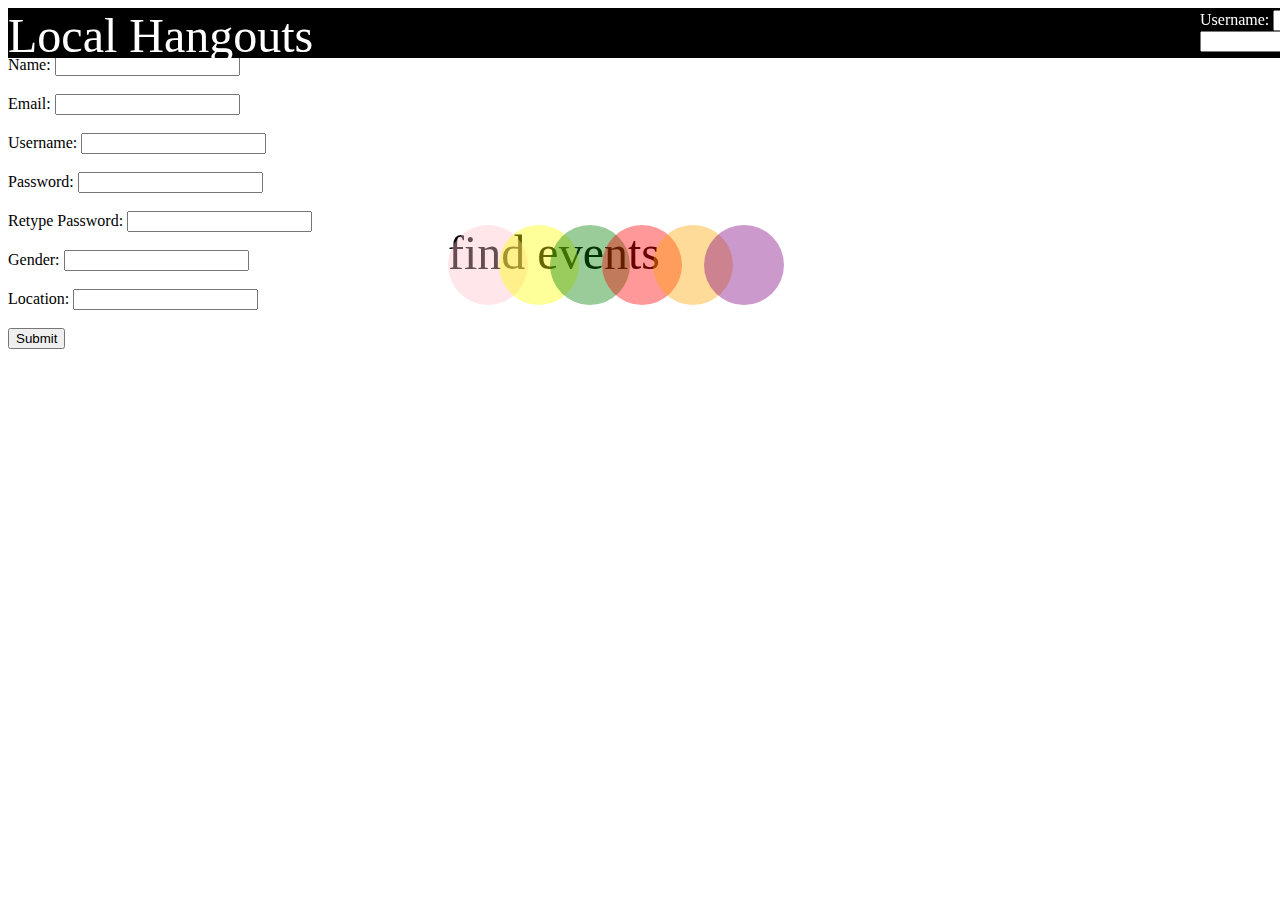
==== index.html @ 07166947 "//" ====
<html>
<head>
<link rel="stylesheet" type="text/css" href="index.css">
</head>


<div class= 'LocalHangouts'>
		<font color='white' size=100% >Local Hangouts</font>
		<div class='LoginForm'>
	
	<form action="login.php" method="post">
	<font color='white'>
		Username: <input type="text" name="uname">
		Password: <input type="password" name="pwd">
	<input id ="sub" type="submit"></font>
	</form>
</div>
</div>

<div class= 'FindWhereToGo'>
		<font color='black' size=20px >find events</font>
</div>

<div id='bubbles'>
		<div class='bubble1'></div>
		<div class='bubble2'></div>
		<div class='bubble3'></div>
		<div class='bubble4'></div>
		<div class='bubble5'></div>
		<div class='bubble6'></div>
		<div class='magnifyingGlass'></div>
</div>



<div id = "signup">
	<h2>SignUp</h2>
	<form action="signup.php" method="post">
		Name: <input type="text" name="name"><br><br>
		Email: <input type="text" name="email"><br><br>
		Username: <input type="text" name="userusername"><br><br>
		Password: <input type="password" name="newpwd"><br><br>
		Retype Password: <input type="password" name="rnewpwd"><br><br>
		Gender: <input type="text" name="gender"><br><br>
		Location: <input type="text" name="location"><br><br>
	<input type ="submit"> 
</div>






</html>
---- index.css ----
.LocalHangouts{
position:fixed;
height:50px;
width:100%;
background-color:black;
font-family: Broadway;
}

.FindWhereToGo{
position:fixed;
top:25%;
left:35%;
height:50px;
width:30%;
}

.bubble1{
position:fixed;
top:25%;
left:35%;
height:80px;
width:80px;
border-radius:100%;
opacity:0.4;
background-color:pink;
z-index:4;
}

.bubble2{
position:fixed;
top:25%;
left:39%;
height:80px;
width:80px;
border-radius:100%;
opacity:0.4;
background-color:yellow;
z-index:4;
}

.bubble3{
position:fixed;
top:25%;
left:43%;
height:80px;
width:80px;
border-radius:100%;
opacity:0.4;
background-color:green;
z-index:4;
}

.bubble4{
position:fixed;
top:25%;
left:47%;
height:80px;
width:80px;
border-radius:100%;
opacity:0.4;
background-color:red;
z-index:4;
}

.bubble5{
position:fixed;
top:25%;
left:51%;
height:80px;
width:80px;
border-radius:100%;
opacity:0.4;
background-color:orange;
z-index:4;
}

.bubble6{
position:fixed;
top:25%;
left:55%;
height:80px;
width:80px;
border-radius:100%;
opacity:0.4;
background-color:purple;
z-index:4;
}

.LogIn{
position:fixed;
top:40%;
left:500px;
-moz-box-shadow:inset 0px 1px 0px 0px #54a3f7;
        -webkit-box-shadow:inset 0px 1px 0px 0px #54a3f7;
        box-shadow:inset 0px 1px 0px 0px #54a3f7;
        
        background:-webkit-gradient(linear, left top, left bottom, color-stop(0.05, #007dc1), color-stop(1, #0061a7));
        background:-moz-linear-gradient(top, #007dc1 5%, #0061a7 100%);
        background:-webkit-linear-gradient(top, #007dc1 5%, #0061a7 100%);
        background:-o-linear-gradient(top, #007dc1 5%, #0061a7 100%);
        background:-ms-linear-gradient(top, #007dc1 5%, #0061a7 100%);
        background:linear-gradient(to bottom, #007dc1 5%, #0061a7 100%);
        filter:progid:DXImageTransform.Microsoft.gradient(startColorstr='#007dc1', endColorstr='#0061a7',GradientType=0);
        
        background-color:#007dc1;
        
        -moz-border-radius:3px;
        -webkit-border-radius:3px;
        border-radius:3px;
        
        border:1px solid #124d77;
        
        display:inline-block;
        color:#ffffff;
        font-family:arial;
        font-size:25px;
        font-weight:normal;
        padding:6px 24px;
        text-decoration:none;
        
        text-shadow:0px 1px 0px #154682;
        
    }

    .LogIn:hover {
        
        background:-webkit-gradient(linear, left top, left bottom, color-stop(0.05, #0061a7), color-stop(1, #007dc1));
        background:-moz-linear-gradient(top, #0061a7 5%, #007dc1 100%);
        background:-webkit-linear-gradient(top, #0061a7 5%, #007dc1 100%);
        background:-o-linear-gradient(top, #0061a7 5%, #007dc1 100%);
        background:-ms-linear-gradient(top, #0061a7 5%, #007dc1 100%);
        background:linear-gradient(to bottom, #0061a7 5%, #007dc1 100%);
        filter:progid:DXImageTransform.Microsoft.gradient(startColorstr='#0061a7', endColorstr='#007dc1',GradientType=0);
        
        background-color:#0061a7;
}

.SignUp{
position:fixed;
top:40%;
left:650px;
-moz-box-shadow:inset 0px 1px 0px 0px #54a3f7;
        -webkit-box-shadow:inset 0px 1px 0px 0px #54a3f7;
        box-shadow:inset 0px 1px 0px 0px #54a3f7;
        
        background:-webkit-gradient(linear, left top, left bottom, color-stop(0.05, #007dc1), color-stop(1, #0061a7));
        background:-moz-linear-gradient(top, #007dc1 5%, #0061a7 100%);
        background:-webkit-linear-gradient(top, #007dc1 5%, #0061a7 100%);
        background:-o-linear-gradient(top, #007dc1 5%, #0061a7 100%);
        background:-ms-linear-gradient(top, #007dc1 5%, #0061a7 100%);
        background:linear-gradient(to bottom, #007dc1 5%, #0061a7 100%);
        filter:progid:DXImageTransform.Microsoft.gradient(startColorstr='#007dc1', endColorstr='#0061a7',GradientType=0);
        
        background-color:#007dc1;
        
        -moz-border-radius:3px;
        -webkit-border-radius:3px;
        border-radius:3px;
        
        border:1px solid #124d77;
        
        display:inline-block;
        color:#ffffff;
        font-family:arial;
        font-size:25px;
        font-weight:normal;
        padding:6px 24px;
        text-decoration:none;
        
        text-shadow:0px 1px 0px #154682;
        
    }

    .SignUp:hover {
        
        background:-webkit-gradient(linear, left top, left bottom, color-stop(0.05, #0061a7), color-stop(1, #007dc1));
        background:-moz-linear-gradient(top, #0061a7 5%, #007dc1 100%);
        background:-webkit-linear-gradient(top, #0061a7 5%, #007dc1 100%);
        background:-o-linear-gradient(top, #0061a7 5%, #007dc1 100%);
        background:-ms-linear-gradient(top, #0061a7 5%, #007dc1 100%);
        background:linear-gradient(to bottom, #0061a7 5%, #007dc1 100%);
        filter:progid:DXImageTransform.Microsoft.gradient(startColorstr='#0061a7', endColorstr='#007dc1',GradientType=0);
        
        background-color:#0061a7;
}

	.LoginForm{
		position:fixed;
		
		top:10px;
		left:1200px;
		height:400px;
		width:400px;
		background-color:'black';
		
		}


       #sub{
        position:fixed;
        top:10px;
        left:1600px;
       } 
       
.topmenu{
position:fixed;
top:100px;
left:300px;
height:700px;
width:800px;
background-color:darkblue;
opacity:0.1;

font-family: Broadway;


}

.home, .profile, .events{
position:fixed;
top:40%;
left:500px;
-moz-box-shadow:inset 0px 1px 0px 0px #54a3f7;
        -webkit-box-shadow:inset 0px 1px 0px 0px #54a3f7;
        box-shadow:inset 0px 1px 0px 0px #54a3f7;
        
        background:-webkit-gradient(linear, left top, left bottom, color-stop(0.05, #007dc1), color-stop(1, #0061a7));
        background:-moz-linear-gradient(top, #007dc1 5%, #0061a7 100%);
        background:-webkit-linear-gradient(top, #007dc1 5%, #0061a7 100%);
        background:-o-linear-gradient(top, #007dc1 5%, #0061a7 100%);
        background:-ms-linear-gradient(top, #007dc1 5%, #0061a7 100%);
        background:linear-gradient(to bottom, #007dc1 5%, #0061a7 100%);
        filter:progid:DXImageTransform.Microsoft.gradient(startColorstr='#007dc1', endColorstr='#0061a7',GradientType=0);
        
        background-color:#007dc1;
        
        -moz-border-radius:3px;
        -webkit-border-radius:3px;
        border-radius:3px;
        
        border:1px solid #124d77;
        
        display:inline-block;
        color:#ffffff;
        font-family:arial;
        font-size:25px;
        font-weight:normal;
        padding:6px 24px;
        text-decoration:none;
        
        text-shadow:0px 1px 0px #154682;
        
    }

    .home:hover {
        
        background:-webkit-gradient(linear, left top, left bottom, color-stop(0.05, #0061a7), color-stop(1, #007dc1));
        background:-moz-linear-gradient(top, #0061a7 5%, #007dc1 100%);
        background:-webkit-linear-gradient(top, #0061a7 5%, #007dc1 100%);
        background:-o-linear-gradient(top, #0061a7 5%, #007dc1 100%);
        background:-ms-linear-gradient(top, #0061a7 5%, #007dc1 100%);
        background:linear-gradient(to bottom, #0061a7 5%, #007dc1 100%);
        filter:progid:DXImageTransform.Microsoft.gradient(startColorstr='#0061a7', endColorstr='#007dc1',GradientType=0);
        
        background-color:#0061a7;
}

.profile:hover {
        
        background:-webkit-gradient(linear, left top, left bottom, color-stop(0.05, #0061a7), color-stop(1, #007dc1));
        background:-moz-linear-gradient(top, #0061a7 5%, #007dc1 100%);
        background:-webkit-linear-gradient(top, #0061a7 5%, #007dc1 100%);
        background:-o-linear-gradient(top, #0061a7 5%, #007dc1 100%);
        background:-ms-linear-gradient(top, #0061a7 5%, #007dc1 100%);
        background:linear-gradient(to bottom, #0061a7 5%, #007dc1 100%);
        filter:progid:DXImageTransform.Microsoft.gradient(startColorstr='#0061a7', endColorstr='#007dc1',GradientType=0);
        
        background-color:#0061a7;
}

.events:hover {
        
        background:-webkit-gradient(linear, left top, left bottom, color-stop(0.05, #0061a7), color-stop(1, #007dc1));
        background:-moz-linear-gradient(top, #0061a7 5%, #007dc1 100%);
        background:-webkit-linear-gradient(top, #0061a7 5%, #007dc1 100%);
        background:-o-linear-gradient(top, #0061a7 5%, #007dc1 100%);
        background:-ms-linear-gradient(top, #0061a7 5%, #007dc1 100%);
        background:linear-gradient(to bottom, #0061a7 5%, #007dc1 100%);
        filter:progid:DXImageTransform.Microsoft.gradient(startColorstr='#0061a7', endColorstr='#007dc1',GradientType=0);
        
        background-color:#0061a7;
}


.home{
	position:fixed;
	
	top:100px;
	left:300px;
	height:20px;
	width:50px;
	
	
}
.events{    
	position:fixed;
	top:100px;
	left:400px;
	height:20px;
	width:50px;
	background-color:pink;
	
}
.profile{
	position:fixed;
	top:100px;
	left: 500px;
	height:20px;
	width:50px;
	background-color:pink;
	
}
.logout{
	position:fixed;
	top:20px;
	left:1300px;

	
	
}

.image{
position:fixed;
top:100px;
left:0px;
}

.block1{
position:fixed;
top:400px;
left:350px;
height:350px;
width:700px;
background-color:darkblue;
opacity:0.4;
}

.profilearea{
position:fixed;
top:100px;
left:20px;
height:700px;
width:200px;
background-color:darkblue;
opacity:0.1;

}
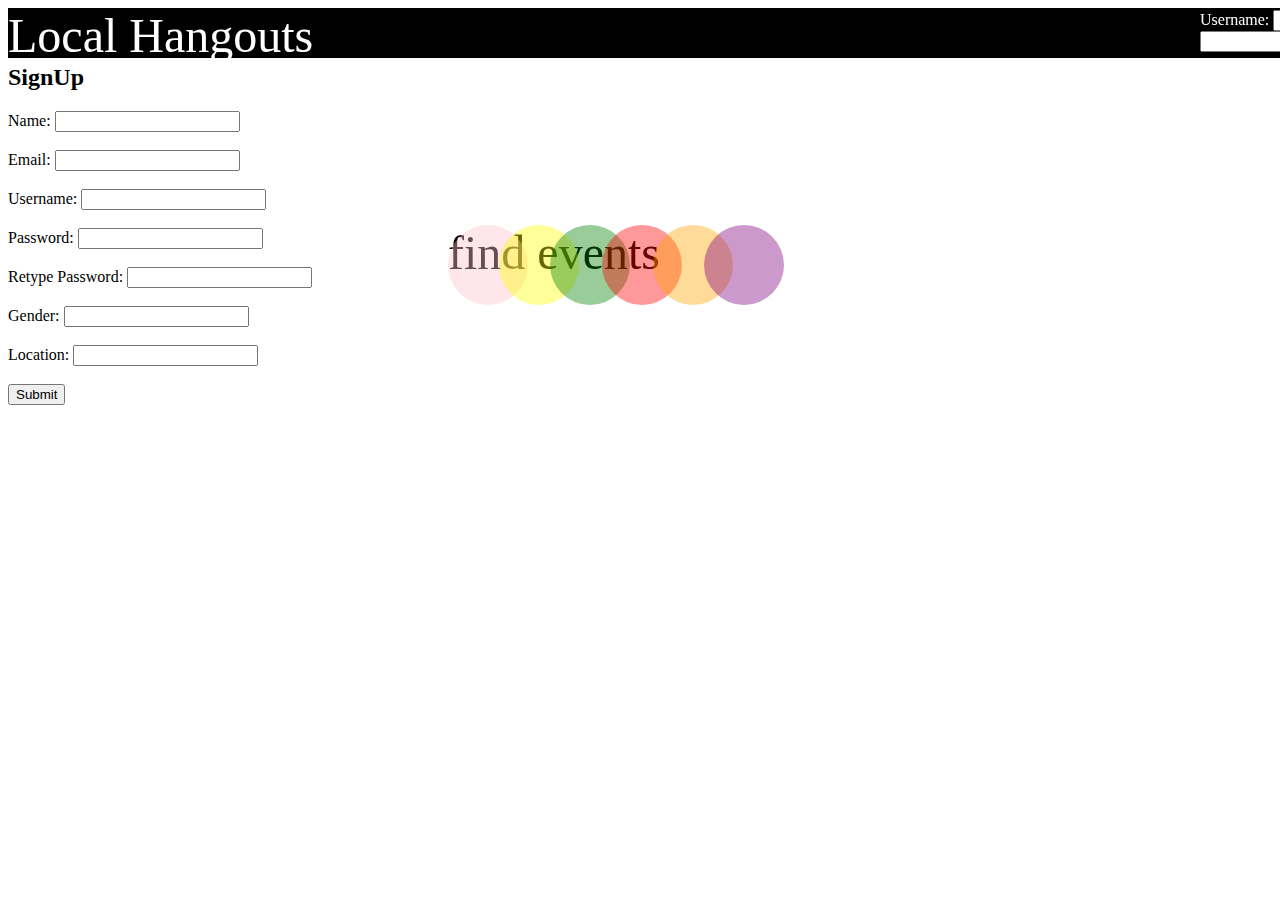
==== commit 830333aa: "//" ====
--- a/index.html
+++ b/index.html
@@ -20,6 +20,7 @@
 <div class= 'FindWhereToGo'>
 		<font color='black' size=20px >find events</font>
 </div>
+<br><br>
 
 <div id='bubbles'>
 		<div class='bubble1'></div>
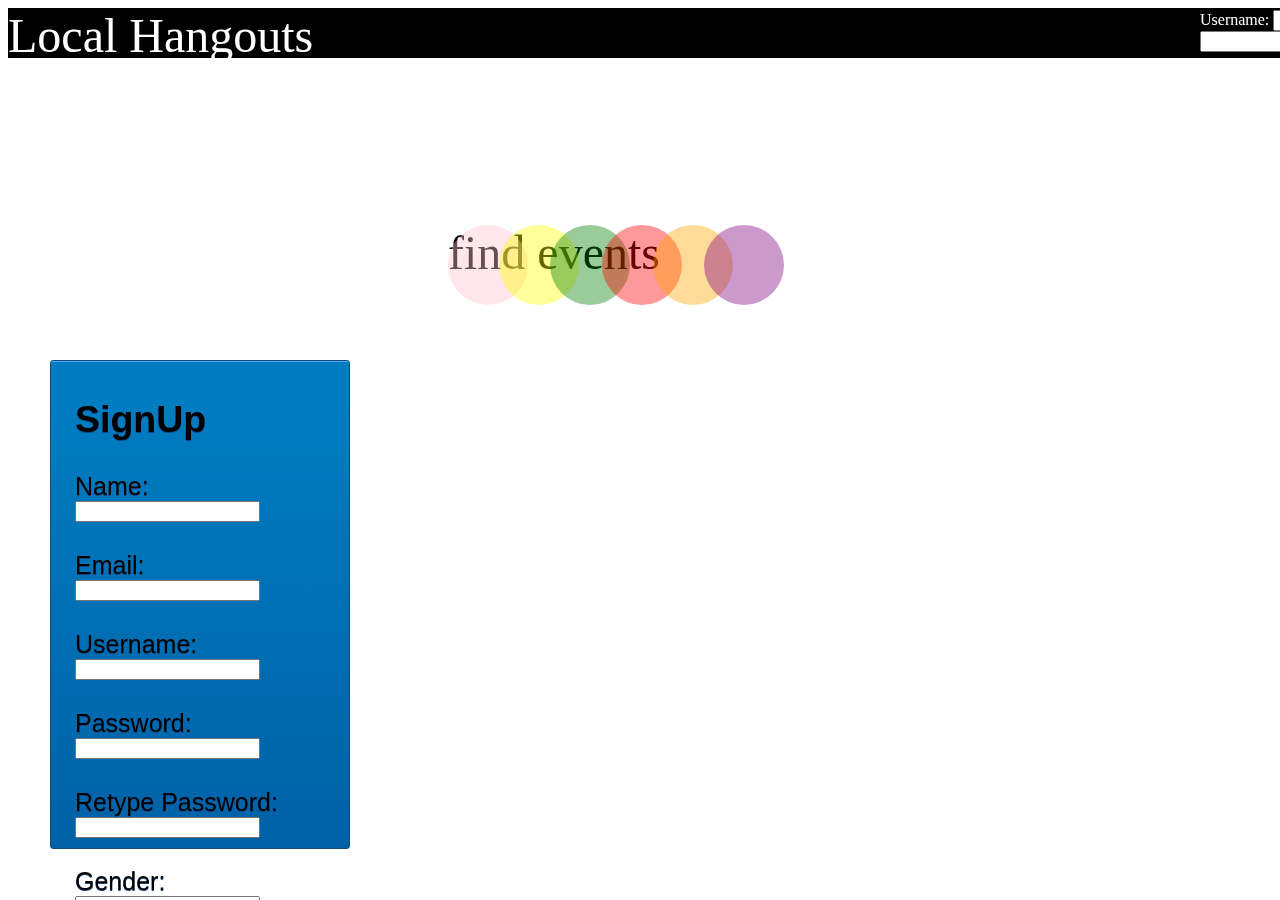
==== commit c164520d: "//" ====
--- a/index.html
+++ b/index.html
@@ -34,7 +34,7 @@
 
 
 
-<div id = "signup">
+<div class = "signup">
 	<h2>SignUp</h2>
 	<form action="signup.php" method="post">
 		Name: <input type="text" name="name"><br><br>
--- a/index.css
+++ b/index.css
@@ -135,10 +135,15 @@
         background-color:#0061a7;
 }
 
-.SignUp{
-position:fixed;
+.signup{
+
+height:19em;
+width:10em;
+background-color:red;
+position:fixed;
+
 top:40%;
-left:650px;
+left:50px;
 -moz-box-shadow:inset 0px 1px 0px 0px #54a3f7;
         -webkit-box-shadow:inset 0px 1px 0px 0px #54a3f7;
         box-shadow:inset 0px 1px 0px 0px #54a3f7;
@@ -151,7 +156,7 @@
         background:linear-gradient(to bottom, #007dc1 5%, #0061a7 100%);
         filter:progid:DXImageTransform.Microsoft.gradient(startColorstr='#007dc1', endColorstr='#0061a7',GradientType=0);
         
-        background-color:#007dc1;
+        
         
         -moz-border-radius:3px;
         -webkit-border-radius:3px;
@@ -160,7 +165,6 @@
         border:1px solid #124d77;
         
         display:inline-block;
-        color:#ffffff;
         font-family:arial;
         font-size:25px;
         font-weight:normal;
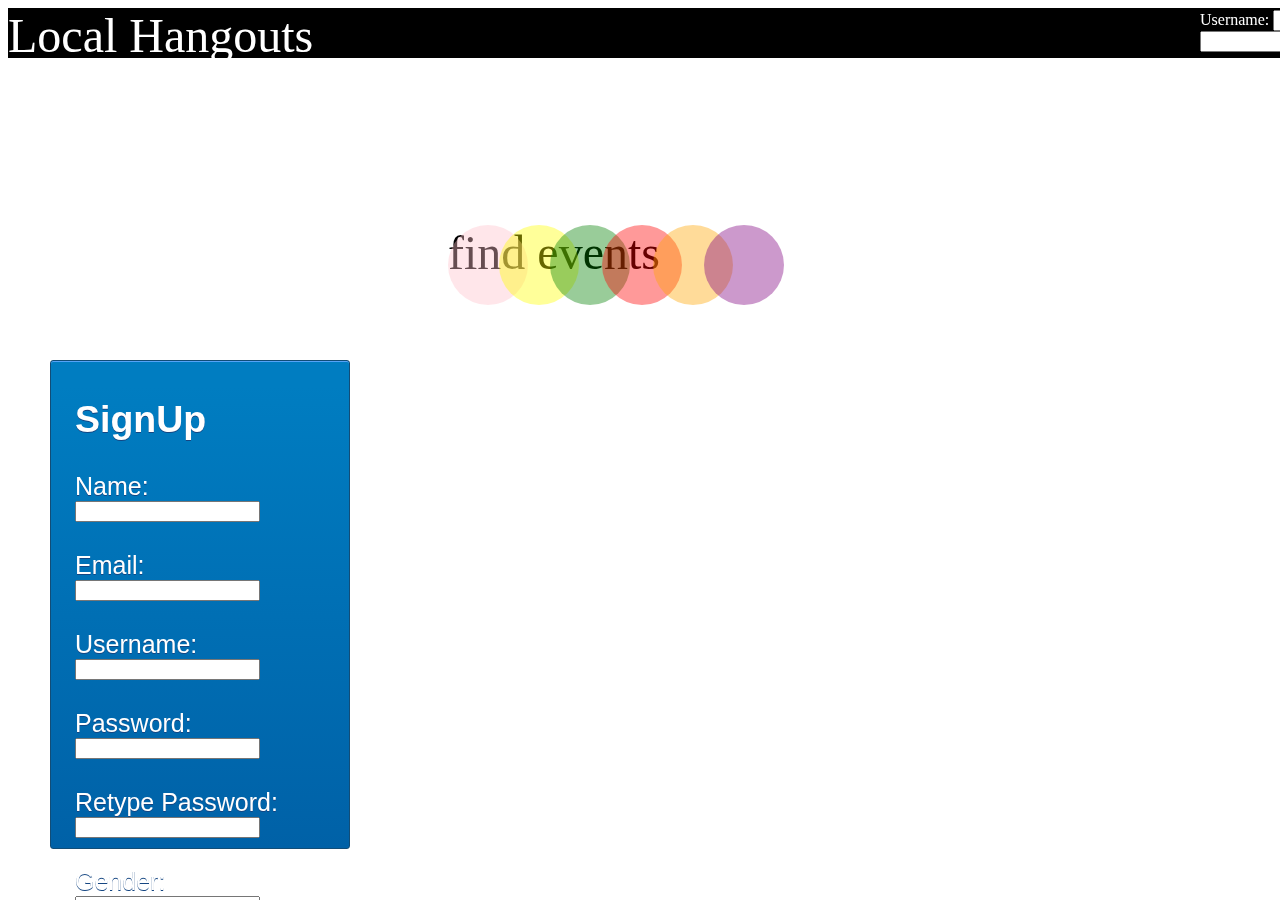
==== commit 3637282c: "Merge branch 'master' of https://github.com/prashant81/googleHackathon" ====
--- a/index.html
+++ b/index.html
@@ -34,7 +34,7 @@
 
 
 
-<div class = "signup">
+<div id = "signup">
 	<h2>SignUp</h2>
 	<form action="signup.php" method="post">
 		Name: <input type="text" name="name"><br><br>
--- a/index.css
+++ b/index.css
@@ -135,11 +135,11 @@
         background-color:#0061a7;
 }
 
-.signup{
+#signup{
 
 height:19em;
 width:10em;
-background-color:red;
+background-color:#A5EDF2;
 position:fixed;
 
 top:40%;
@@ -165,6 +165,7 @@
         border:1px solid #124d77;
         
         display:inline-block;
+        color:#ffffff;
         font-family:arial;
         font-size:25px;
         font-weight:normal;
@@ -334,9 +335,9 @@
 }
 
 .image{
-position:fixed;
+position:absolute;
 top:100px;
-left:0px;
+left:-50px;
 }
 
 .block1{
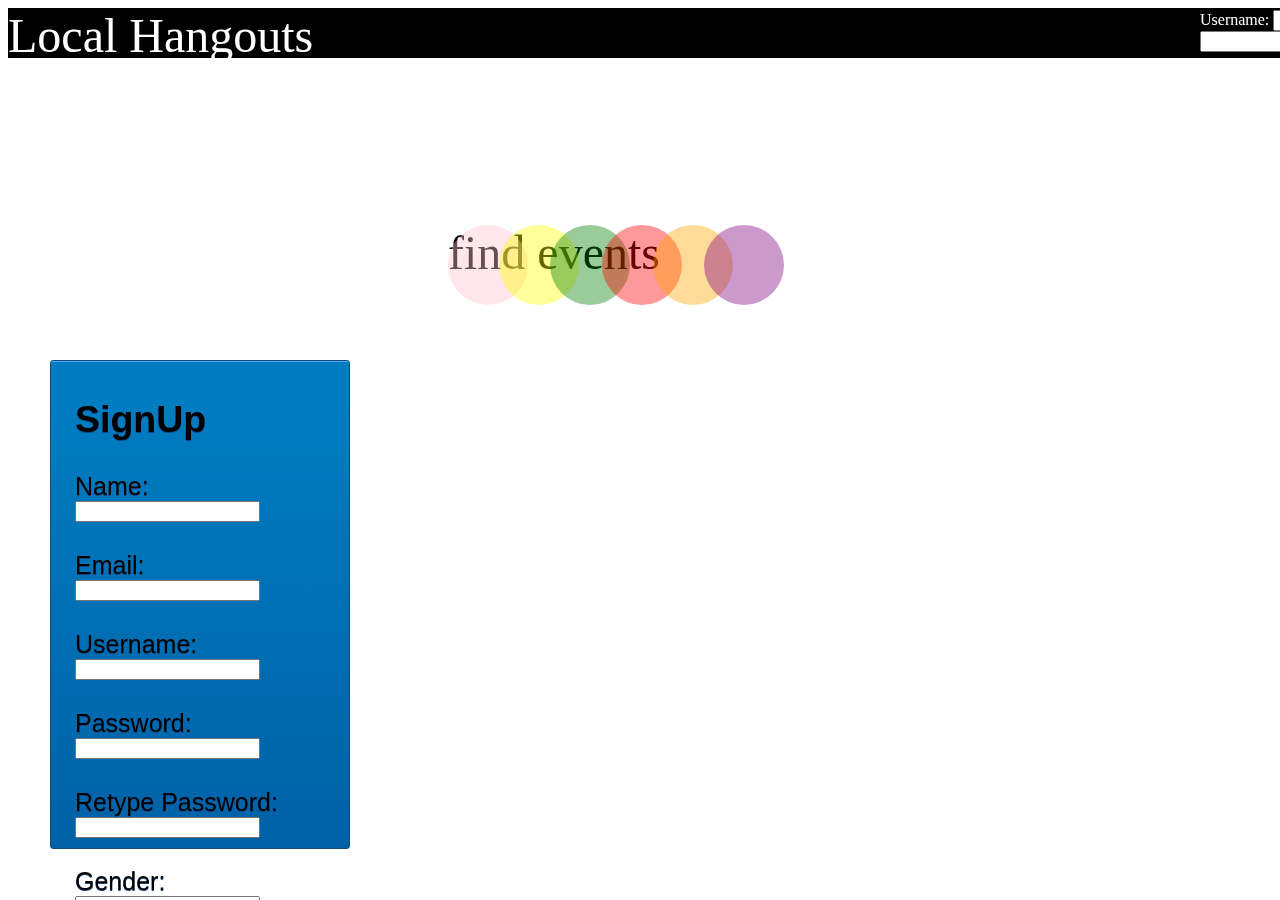
==== commit 735b29bd: "Merge branch 'master' of https://github.com/prashant81/googleHackathon" ====
--- a/index.html
+++ b/index.html
@@ -34,7 +34,7 @@
 
 
 
-<div id = "signup">
+<div class = "signup">
 	<h2>SignUp</h2>
 	<form action="signup.php" method="post">
 		Name: <input type="text" name="name"><br><br>
--- a/index.css
+++ b/index.css
@@ -135,11 +135,11 @@
         background-color:#0061a7;
 }
 
-#signup{
+.signup{
 
 height:19em;
 width:10em;
-background-color:#A5EDF2;
+background-color:red;
 position:fixed;
 
 top:40%;
@@ -165,7 +165,6 @@
         border:1px solid #124d77;
         
         display:inline-block;
-        color:#ffffff;
         font-family:arial;
         font-size:25px;
         font-weight:normal;
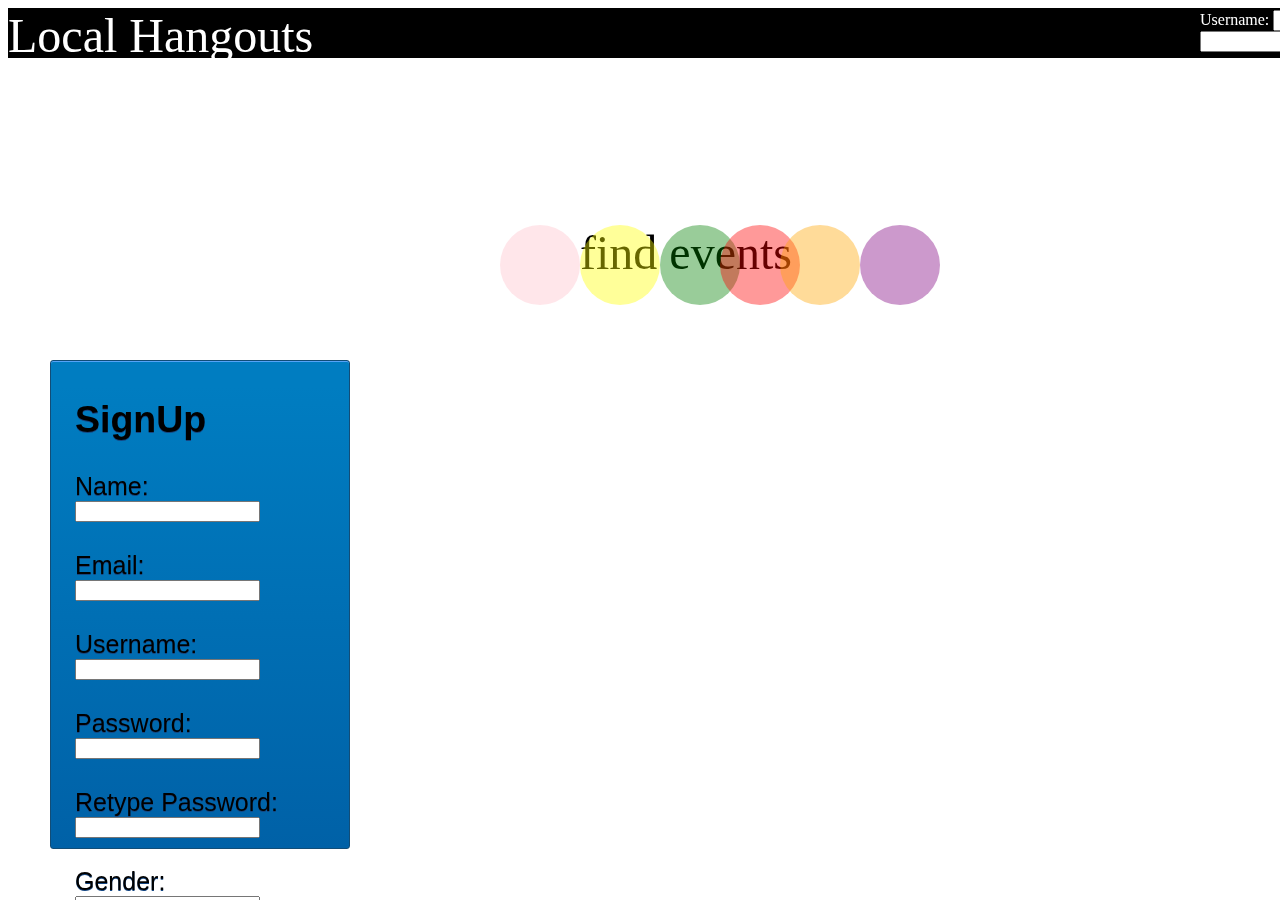
==== commit eaf88d2a: "as" ====
--- a/index.html
+++ b/index.html
@@ -12,7 +12,7 @@
 	<font color='white'>
 		Username: <input type="text" name="uname">
 		Password: <input type="password" name="pwd">
-	<input id ="sub" type="submit"></font>
+	<input id ="sub" type="submit" value="Login"></font>
 	</form>
 </div>
 </div>
@@ -44,7 +44,7 @@
 		Retype Password: <input type="password" name="rnewpwd"><br><br>
 		Gender: <input type="text" name="gender"><br><br>
 		Location: <input type="text" name="location"><br><br>
-	<input type ="submit"> 
+	<input type ="submit" value="Sign UP"> 
 </div>
 
 
--- a/index.css
+++ b/index.css
@@ -9,7 +9,7 @@
 .FindWhereToGo{
 position:fixed;
 top:25%;
-left:35%;
+left:580px;
 height:50px;
 width:30%;
 }
@@ -17,7 +17,7 @@
 .bubble1{
 position:fixed;
 top:25%;
-left:35%;
+left:500px;
 height:80px;
 width:80px;
 border-radius:100%;
@@ -29,7 +29,7 @@
 .bubble2{
 position:fixed;
 top:25%;
-left:39%;
+left:580;
 height:80px;
 width:80px;
 border-radius:100%;
@@ -41,7 +41,7 @@
 .bubble3{
 position:fixed;
 top:25%;
-left:43%;
+left:660px;
 height:80px;
 width:80px;
 border-radius:100%;
@@ -53,7 +53,7 @@
 .bubble4{
 position:fixed;
 top:25%;
-left:47%;
+left:720px;
 height:80px;
 width:80px;
 border-radius:100%;
@@ -65,7 +65,7 @@
 .bubble5{
 position:fixed;
 top:25%;
-left:51%;
+left:780px;
 height:80px;
 width:80px;
 border-radius:100%;
@@ -77,7 +77,7 @@
 .bubble6{
 position:fixed;
 top:25%;
-left:55%;
+left:860;
 height:80px;
 width:80px;
 border-radius:100%;
@@ -210,7 +210,7 @@
 position:fixed;
 top:100px;
 left:300px;
-height:700px;
+height:800px;
 width:800px;
 background-color:darkblue;
 opacity:0.1;
@@ -317,27 +317,23 @@
 }
 .profile{
 	position:fixed;
-	top:100px;
-	left: 500px;
+	top:10px;
+	left: 1000px;
 	height:20px;
 	width:50px;
 	background-color:pink;
 	
 }
+
 .logout{
 	position:fixed;
-	top:20px;
-	left:1300px;
-
-	
-	
-}
-
-.image{
-position:absolute;
-top:100px;
-left:-50px;
-}
+	top:10px;
+	left: 1500px;
+	height:20px;
+	width:50px;
+	}
+
+
 
 .block1{
 position:fixed;
@@ -346,19 +342,37 @@
 height:350px;
 width:700px;
 background-color:darkblue;
-opacity:0.4;
+opacity:0;
 }
 
 .profilearea{
 position:fixed;
 top:100px;
 left:20px;
-height:700px;
-width:200px;
+height:800px;
+width:270px;
 background-color:darkblue;
 opacity:0.1;
 
 }
 
+.image1{
+
+position:fixed;
+top:100px;
+left:50px;
+height:150px;
+width:150px;
+}
+
+#infotable{
+position:fixed;
+top:100px;
+left:1150px;
+height:800px;
+width:500px;
+}
+
+
 
 	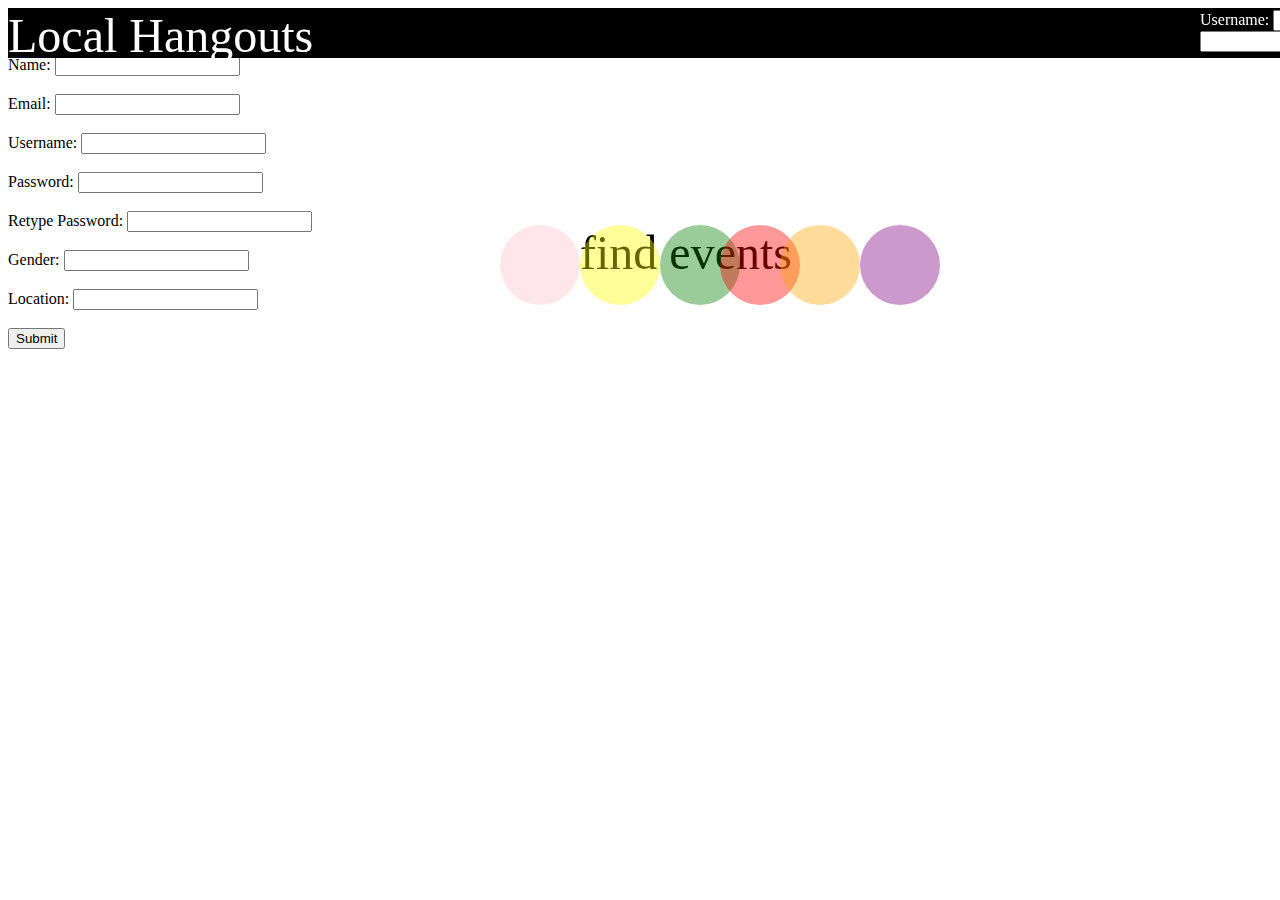
==== commit 5661e9e2: "broken" ====
--- a/index.html
+++ b/index.html
@@ -12,7 +12,7 @@
 	<font color='white'>
 		Username: <input type="text" name="uname">
 		Password: <input type="password" name="pwd">
-	<input id ="sub" type="submit" value="Login"></font>
+	<input id ="sub" type="submit"></font>
 	</form>
 </div>
 </div>
@@ -20,7 +20,6 @@
 <div class= 'FindWhereToGo'>
 		<font color='black' size=20px >find events</font>
 </div>
-<br><br>
 
 <div id='bubbles'>
 		<div class='bubble1'></div>
@@ -34,7 +33,7 @@
 
 
 
-<div class = "signup">
+<div id = "signup">
 	<h2>SignUp</h2>
 	<form action="signup.php" method="post">
 		Name: <input type="text" name="name"><br><br>
@@ -44,7 +43,7 @@
 		Retype Password: <input type="password" name="rnewpwd"><br><br>
 		Gender: <input type="text" name="gender"><br><br>
 		Location: <input type="text" name="location"><br><br>
-	<input type ="submit" value="Sign UP"> 
+	<input type ="submit"> 
 </div>
 
 
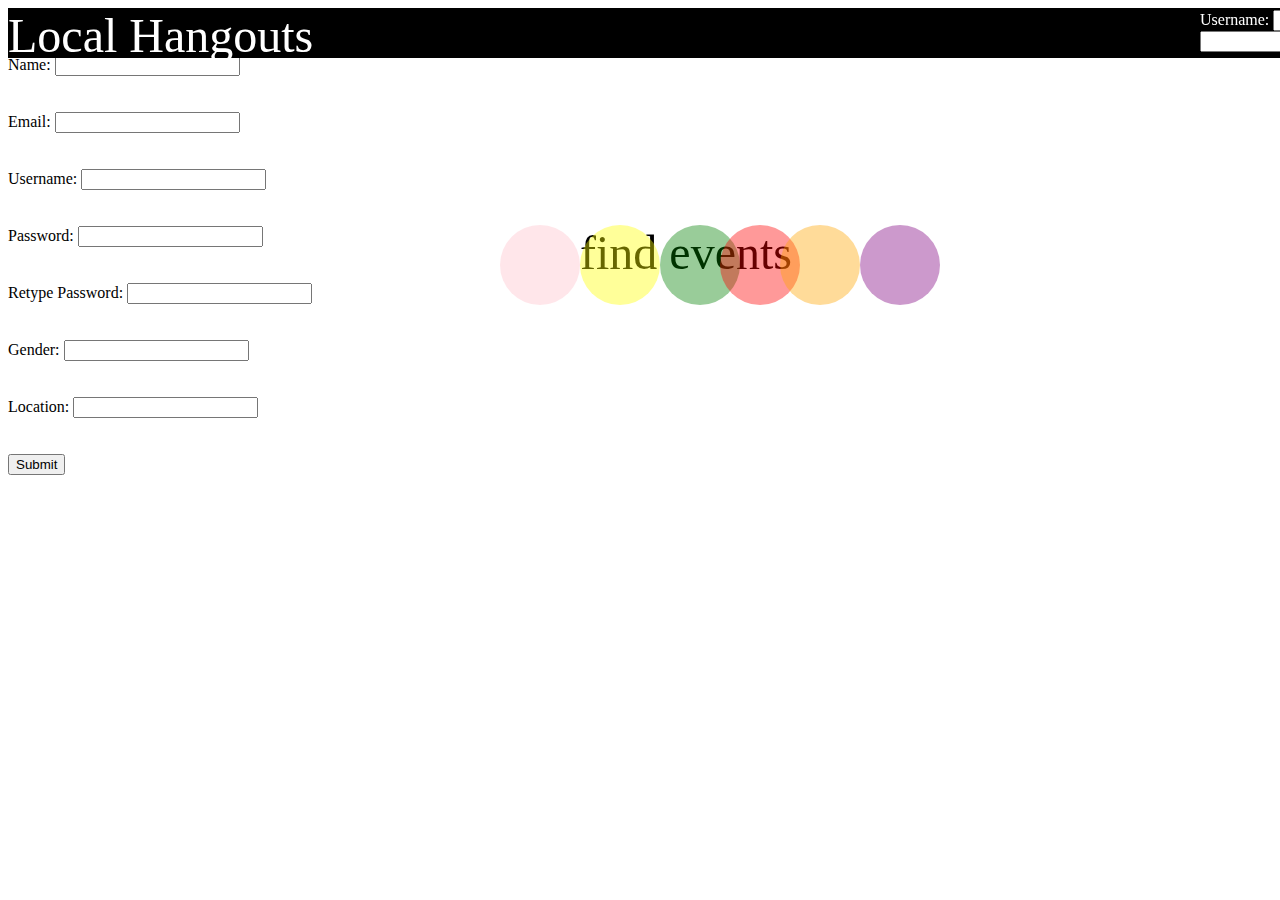
==== commit 31f75269: "//" ====
--- a/index.html
+++ b/index.html
@@ -36,13 +36,13 @@
 <div id = "signup">
 	<h2>SignUp</h2>
 	<form action="signup.php" method="post">
-		Name: <input type="text" name="name"><br><br>
-		Email: <input type="text" name="email"><br><br>
-		Username: <input type="text" name="userusername"><br><br>
-		Password: <input type="password" name="newpwd"><br><br>
-		Retype Password: <input type="password" name="rnewpwd"><br><br>
-		Gender: <input type="text" name="gender"><br><br>
-		Location: <input type="text" name="location"><br><br>
+		Name: <input type="text" name="name"><br><br><br>
+		Email: <input type="text" name="email"><br><br><br>
+		Username: <input type="text" name="userusername"><br><br><br>
+		Password: <input type="password" name="newpwd"><br><br><br>
+		Retype Password: <input type="password" name="rnewpwd"><br><br><br>
+		Gender: <input type="text" name="gender"><br><br><br>
+		Location: <input type="text" name="location"><br><br><br>
 	<input type ="submit"> 
 </div>
 
